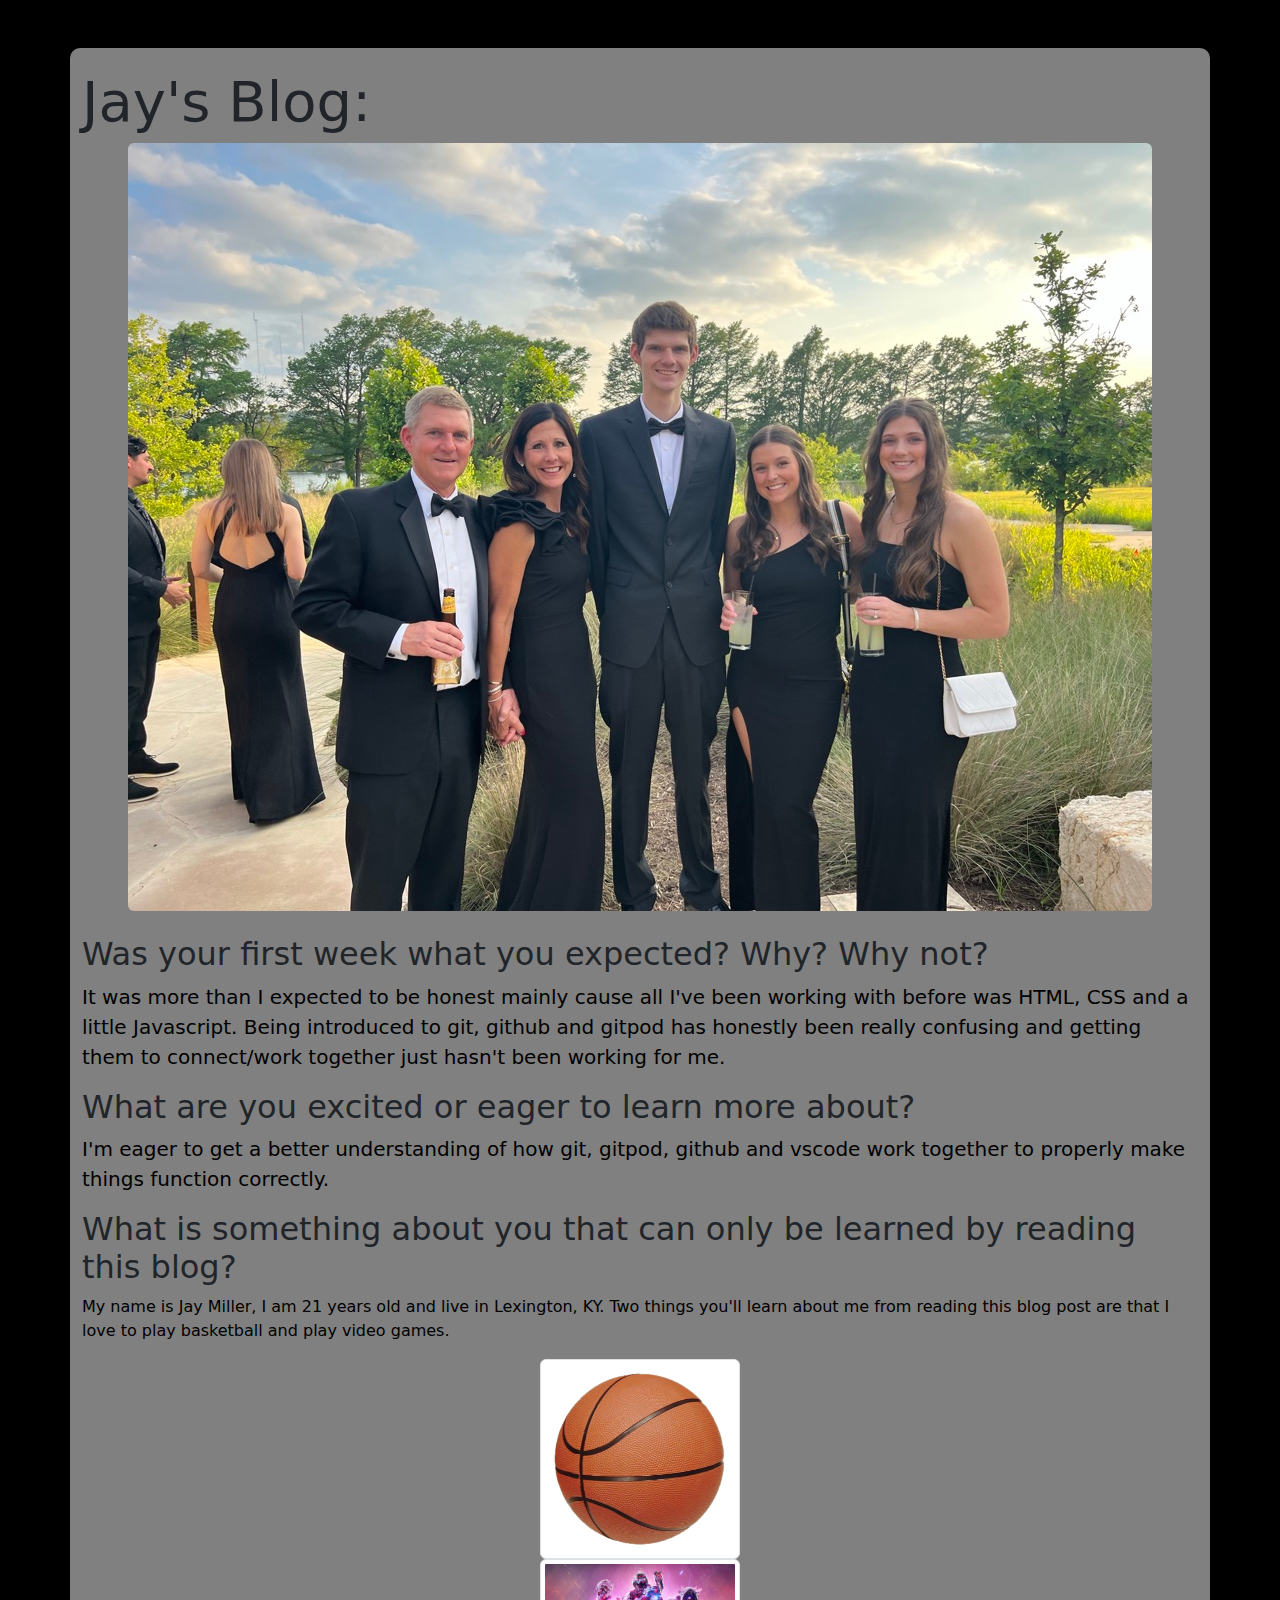
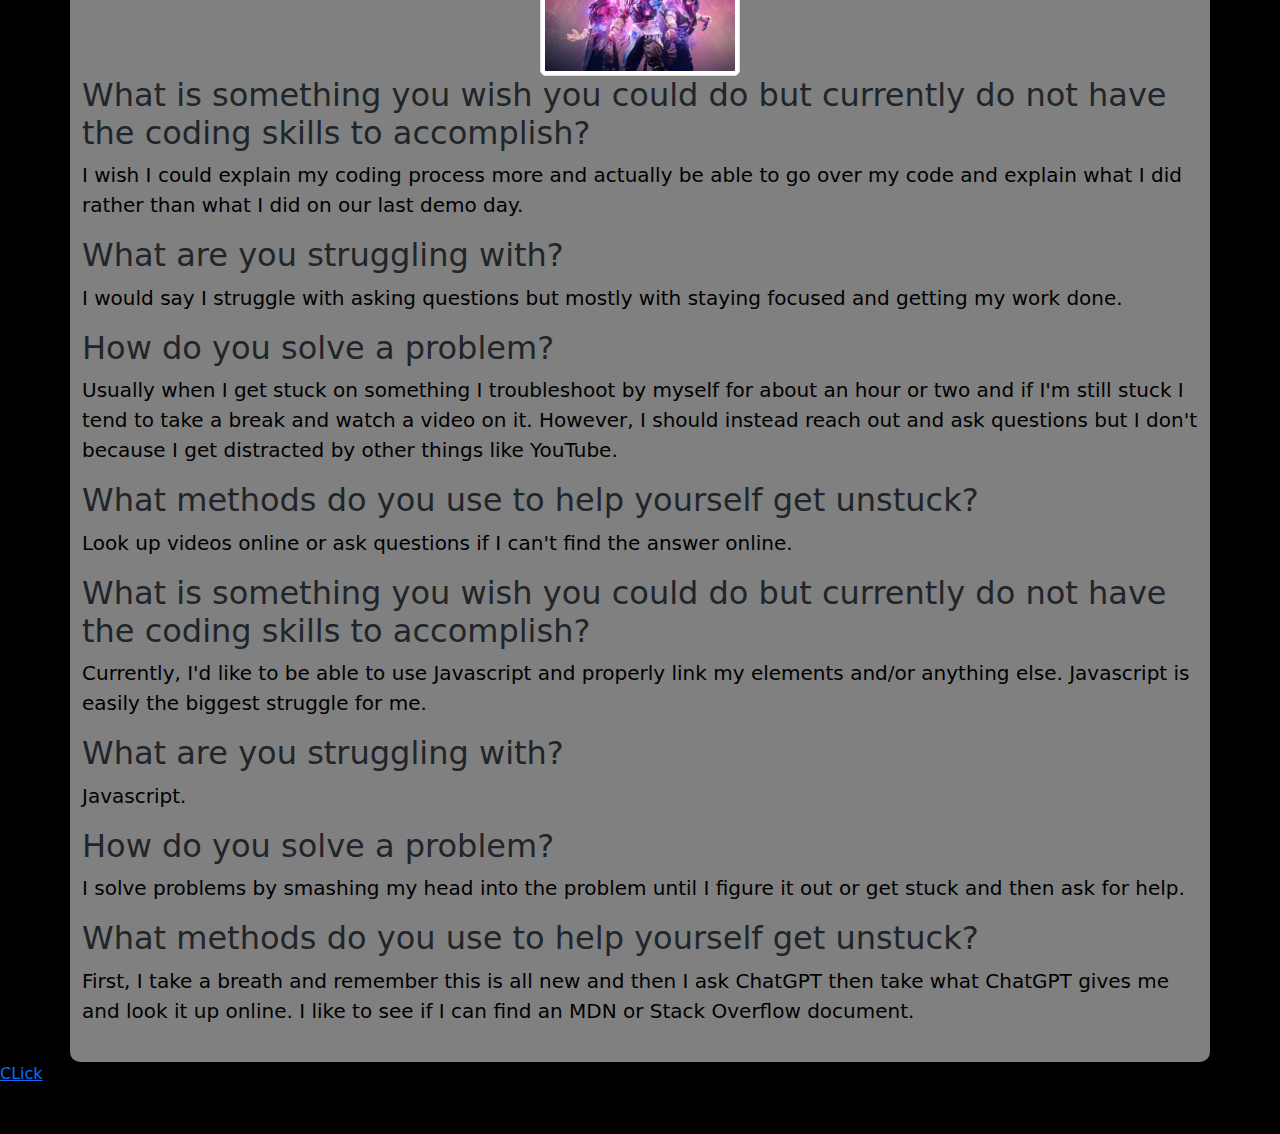
==== blog-post-sprint-2.html @ 09897381 "took folders out" ====
<!DOCTYPE html>
<html lang="en">
<head>
    <meta charset="UTF-8">
    <meta name="viewport" content="width=device-width, initial-scale=1.0">
    <title>Jay's Blog</title>
    <link rel="stylesheet" href="blog-post-sprint-2.css">
    <!--Bootstrap styles-->
    <link href="https://cdn.jsdelivr.net/npm/bootstrap@5.3.3/dist/css/bootstrap.min.css" rel="stylesheet" integrity="sha384-QWTKZyjpPEjISv5WaRU9OFeRpok6YctnYmDr5pNlyT2bRjXh0JMhjY6hW+ALEwIH" crossorigin="anonymous">
</head>
<body>

    <div class="container">
        <!-- Main blog text -->
        <h1 class="display-4">Jay's Blog:</h1>
        <img src="./img/6F70CCDE-B48B-4434-88AD-03F4133B5D06_1_105_c.jpeg" class="img-fluid rounded mb-4" alt="Picture of Jay and family">

        <h2>Was your first week what you expected? Why? Why not?</h2>
        <p class="lead">It was more than I expected to be honest mainly cause all I've been working with before was HTML, CSS and a little Javascript. Being introduced to git, github and gitpod has honestly been really confusing and getting them to connect/work together just hasn't been working for me.</p>

        <h2>What are you excited or eager to learn more about?</h2>
        <p class="lead">I'm eager to get a better understanding of how git, gitpod, github and vscode work together to properly make things function correctly.</p>

        <h2>What is something about you that can only be learned by reading this blog?</h2>
        <p>My name is Jay Miller, I am 21 years old and live in Lexington, KY. Two things you'll learn about me from reading this blog post are that I love to play basketball and play video games.</p>
        <img src="./img/Basketball.png" class="img-thumbnail mr-2" alt="Picture of Basketball" style="width: 200px;">
        <img src="./img/Destiny2.jpeg" class="img-thumbnail" alt="Picture of Destiny 2" style="width: 200px;">

        <h2>What is something you wish you could do but currently do not have the coding skills to accomplish?</h2>
        <p class="lead">I wish I could explain my coding process more and actually be able to go over my code and explain what I did rather than what I did on our last demo day.</p>

        <h2>What are you struggling with?</h2>
        <p class="lead">I would say I struggle with asking questions but mostly with staying focused and getting my work done.</p>

        <h2>How do you solve a problem?</h2>
        <p class="lead">Usually when I get stuck on something I troubleshoot by myself for about an hour or two and if I'm still stuck I tend to take a break and watch a video on it. However, I should instead reach out and ask questions but I don't because I get distracted by other things like YouTube.</p>

        <h2>What methods do you use to help yourself get unstuck?</h2>
        <p class="lead">Look up videos online or ask questions if I can't find the answer online.</p>

        <h2>What is something you wish you could do but currently do not have the coding skills to accomplish?</h2>
        <p class="lead">Currently, I'd like to be able to use Javascript and properly link my elements and/or anything else. Javascript is easily the biggest struggle for me.</p>

        <h2>What are you struggling with?</h2>
        <p class="lead">Javascript.</p>

        <h2>How do you solve a problem?</h2>
        <p class="lead">I solve problems by smashing my head into the problem until I figure it out or get stuck and then ask for help.</p>

        <h2>What methods do you use to help yourself get unstuck?</h2>
        <p class="lead">First, I take a breath and remember this is all new and then I ask ChatGPT then take what ChatGPT gives me and look it up online. I like to see if I can find an MDN or Stack Overflow document.</p>
    </div>
    <a href="index.html">CLick</a>
    
</body>
</html>
---- blog-post-sprint-2.css ----
body {
    background-color: black !important;
    background-image: url(https://images.pexels.com/photos/440731/pexels-photo-440731.jpeg?auto=compress&cs=tinysrgb&w=1260&h=750&dpr=1);
    background-repeat: no-repeat;
    background-size: cover;
    padding-top: 3rem;
    padding-bottom: 3rem;
    font-family: Arial, sans-serif;
}
.container {
    background-color: grey;
    border-radius: 10px;
    box-shadow: 0 4px 6px rgba(0, 0, 0, 0.1);
    padding: 20px;
    max-width: 800px;
    margin: auto;
}
h1, h2, h3, h4, h5, h6 {
    color: #343a40;
}
img {
    max-width: 100%;
    height: auto;
    display: block;
    margin: auto;
    border-radius: 5px;
}
img:hover {
    transform: scale(0.9);
}

p {
    color: #000000;
}
.lead {
    font-size: 1.25rem;
    color: #212529 bold;
}
.img-thumbnail {
    border: none;
    border-radius: 5px;
}

@media screen and (max-width: 300px) {
    .container {
        width: 95%; /* Adjust width for smaller screens */
    }
    .img {
        margin-top: 10px; /* Adjust margin for smaller screens */
    }
}
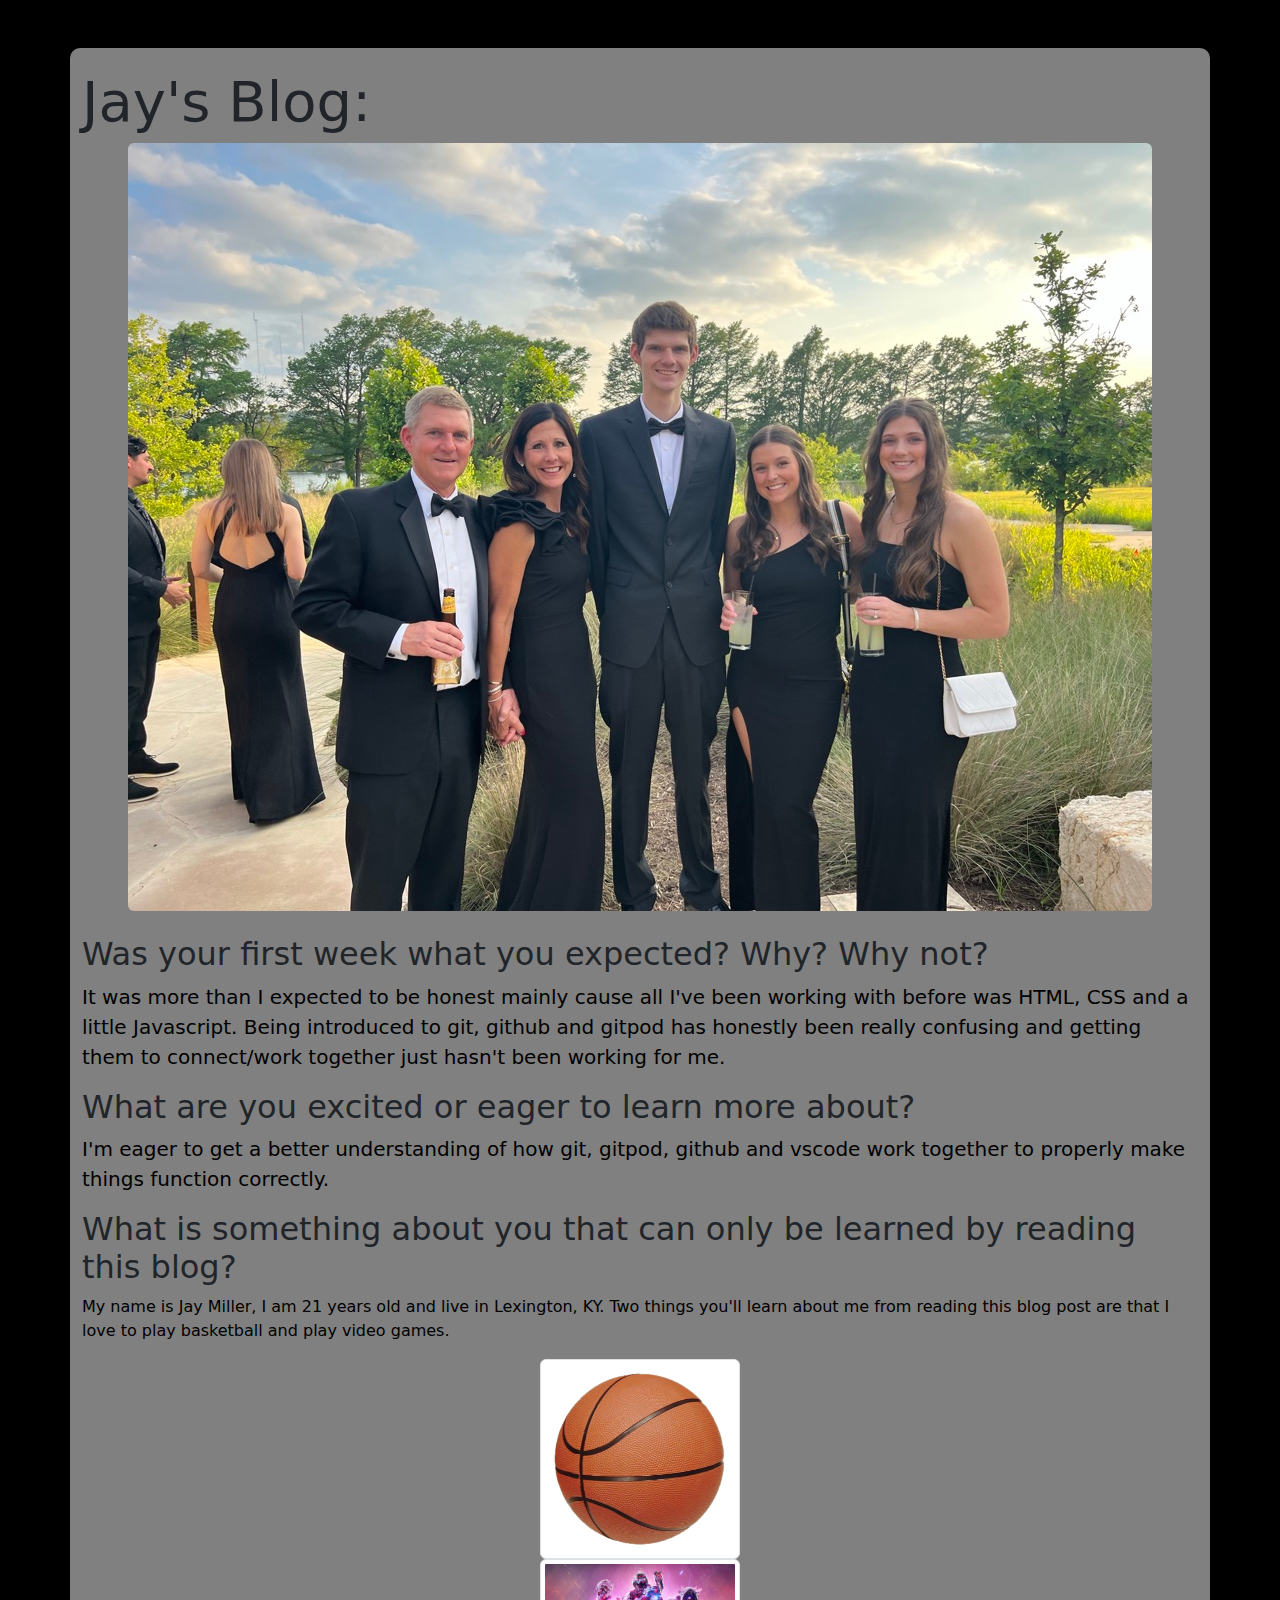
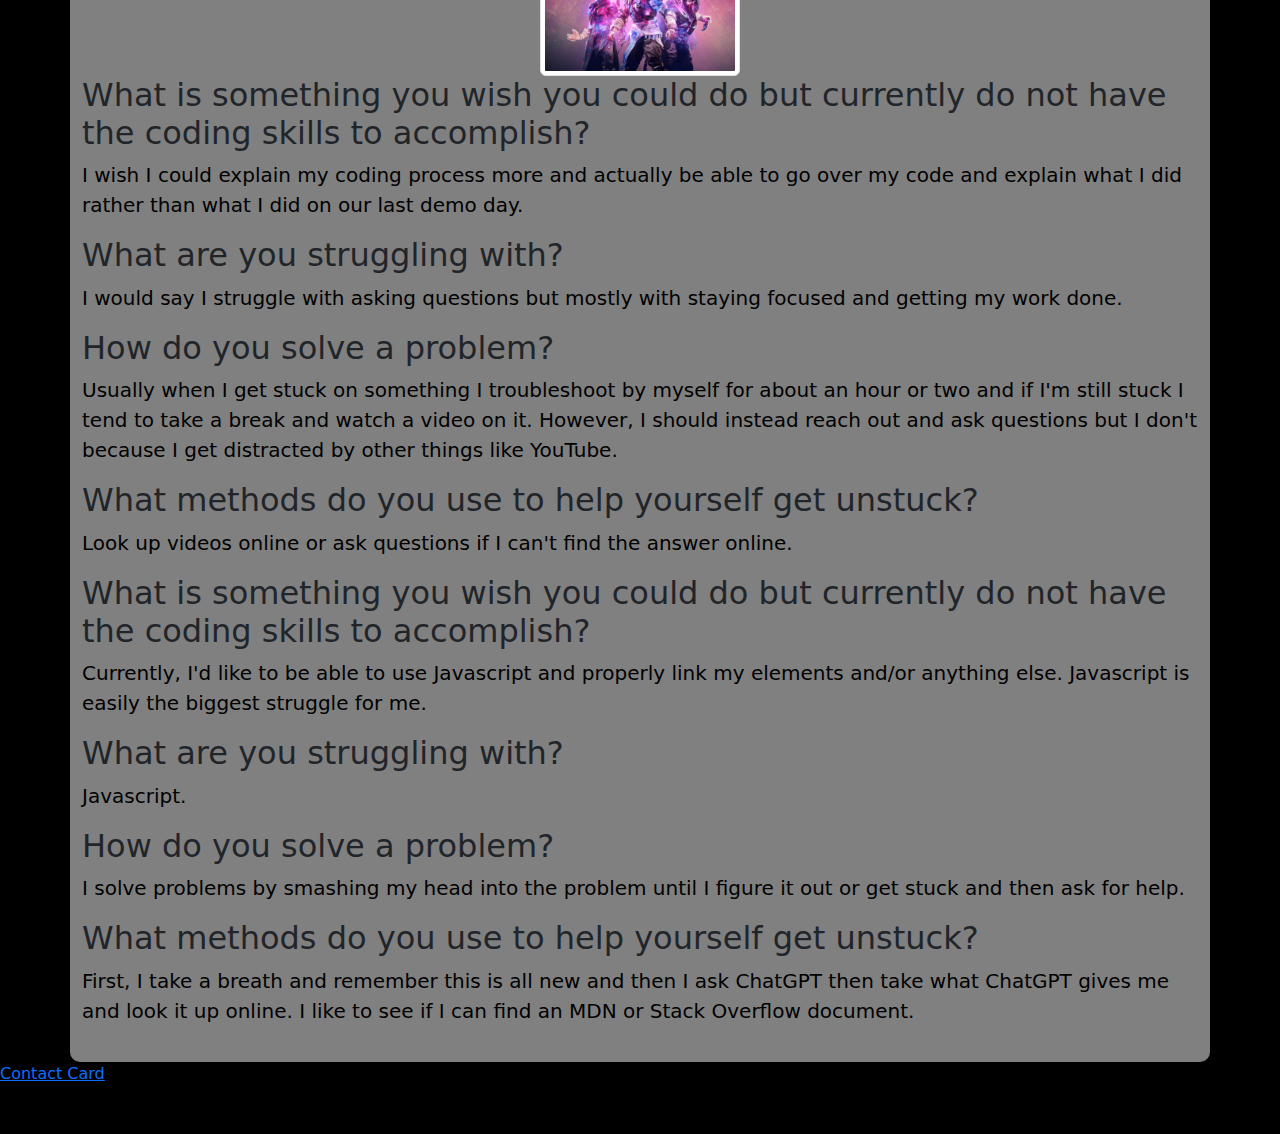
==== commit 8cdb95f0: "." ====
--- a/blog-post-sprint-2.html
+++ b/blog-post-sprint-2.html
@@ -50,7 +50,7 @@
         <h2>What methods do you use to help yourself get unstuck?</h2>
         <p class="lead">First, I take a breath and remember this is all new and then I ask ChatGPT then take what ChatGPT gives me and look it up online. I like to see if I can find an MDN or Stack Overflow document.</p>
     </div>
-    <a href="index.html">CLick</a>
+    <a href="index.html">Contact Card</a>
     
 </body>
 </html>
